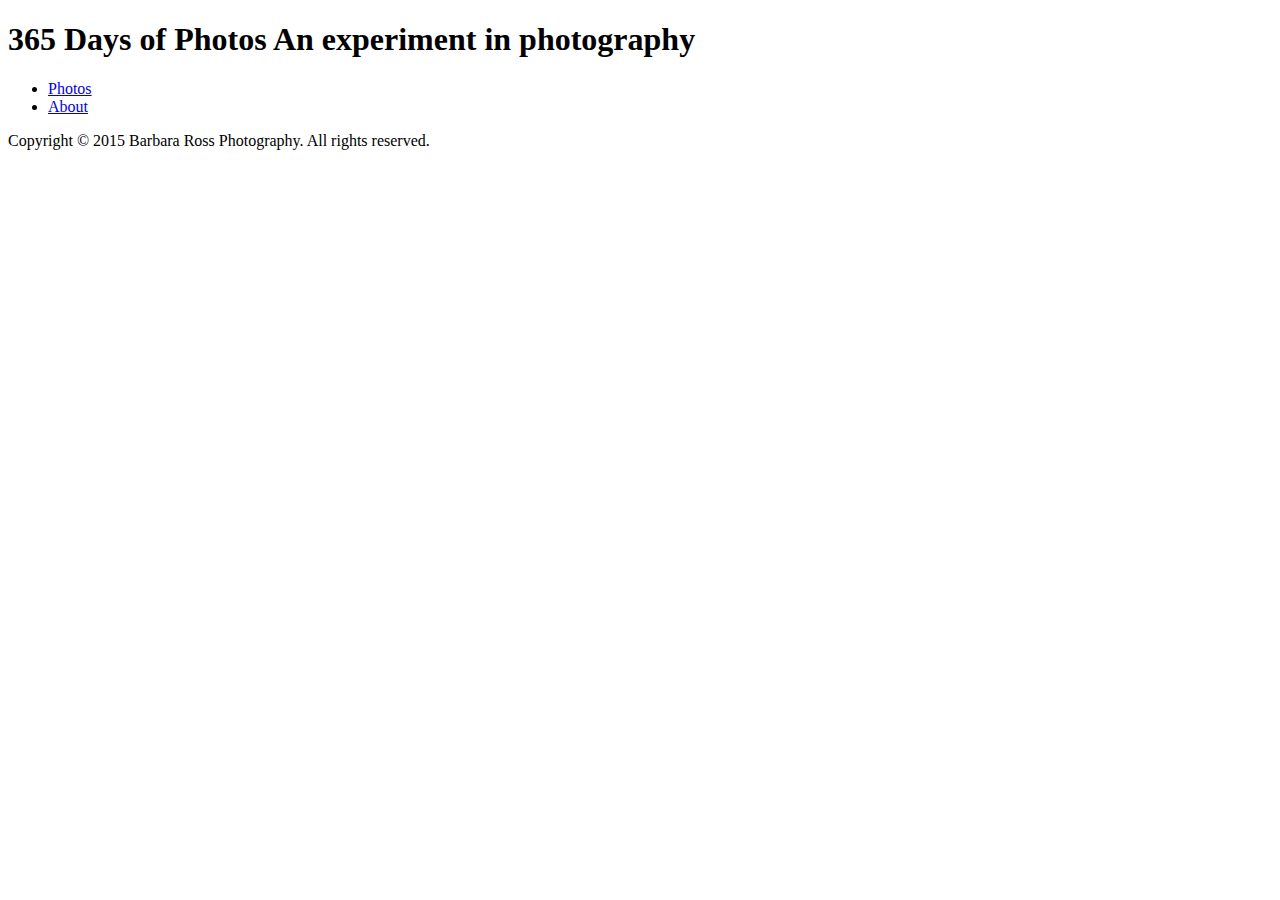
==== 365Photos/index.html @ 2a4a742e "Add 365Photos project" ====
<!DOCTYPE html>
<html lang="en">
<head>
    <meta charset="UTF-8">
    <meta http-equiv="X-UA-Compatible" content="IE=edge,chrome=1">
    <meta name="viewport" content="width=device-width,initial-scale=1">
    <meta name="author" content="Matthew Ross">
    <meta name="description" content="An expirement in photography,
        to capture one photo each day for a year.">
    <!-- An open source project by kiswa. https://github.com/kiswa/365Photos -->
    <link rel="apple-touch-icon" sizes="57x57" href="images/icons/apple-icon-57x57.png">
    <link rel="apple-touch-icon" sizes="60x60" href="images/icons/apple-icon-60x60.png">
    <link rel="apple-touch-icon" sizes="72x72" href="images/icons/apple-icon-72x72.png">
    <link rel="apple-touch-icon" sizes="76x76" href="images/icons/apple-icon-76x76.png">
    <link rel="apple-touch-icon" sizes="114x114" href="images/icons/apple-icon-114x114.png">
    <link rel="apple-touch-icon" sizes="120x120" href="images/icons/apple-icon-120x120.png">
    <link rel="apple-touch-icon" sizes="144x144" href="images/icons/apple-icon-144x144.png">
    <link rel="apple-touch-icon" sizes="152x152" href="images/icons/apple-icon-152x152.png">
    <link rel="apple-touch-icon" sizes="180x180" href="images/icons/apple-icon-180x180.png">
    <link rel="icon" type="image/png" sizes="192x192"  href="images/icons/android-icon-192x192.png">
    <link rel="icon" type="image/png" sizes="32x32" href="images/icons/favicon-32x32.png">
    <link rel="icon" type="image/png" sizes="96x96" href="images/icons/favicon-96x96.png">
    <link rel="icon" type="image/png" sizes="16x16" href="images/icons/favicon-16x16.png">
    <meta name="msapplication-TileColor" content="#ffffff">
    <meta name="msapplication-TileImage" content="images/icons/ms-icon-144x144.png">
    <meta name="theme-color" content="#ffffff">

    <title>Barbara Ross</title>

    <base href="/">
    <link rel="stylesheet" href="lib/vendor.css">
    <link rel="stylesheet" href="css/styles.css">
</head>
<body data-ng-app="PhotoApp">
    <div class="nav">
        <div class="container">
            <h1>365 Days of Photos <span class="small">An experiment in photography</span></h1>
            <ul>
                <li><a href="/bme/">Photos</a></li>
                <li><a href="about">About</a></li>
            </ul>
        </div>
    </div>
    <div class="main container" data-ng-view data-ng-cloak>
    </div>
    <div class="footer">
        <p class="small">Copyright © 2015 Barbara Ross Photography. <span>All rights reserved.</span></p>
    </div>

    <script type="text/javascript" src="lib/vendor.js"></script>
    <script type="text/javascript" src="js/app.js"></script>
</body>
</html>
---- 365Photos/css/styles.css ----
@import url(//fonts.googleapis.com/css?family=Lato|Yanone+Kaffeesatz);
html {
  box-sizing: border-box; }

*, *::after, *::before {
  box-sizing: inherit; }

body {
  background-color: #fff;
  font: 16pt/18pt Lato; }

h1,
h2,
h3,
h4,
h5,
h6 {
  font-family: 'Yanone Kaffeesatz'; }

ul {
  list-style: none; }

a {
  color: #b39ddb;
  text-decoration: none; }
  a:hover {
    text-decoration: underline; }

fieldset {
  border: 0;
  text-align: center; }
  fieldset input,
  fieldset textarea {
    border: 1px solid #673ab7;
    outline-color: #b39ddb;
    width: 100%; }
    fieldset input:not(:first-of-type),
    fieldset textarea:not(:first-of-type) {
      border-top: 0; }
    fieldset input:last-of-type,
    fieldset textarea:last-of-type {
      margin-bottom: 10px; }
  fieldset textarea {
    border: 1px solid #673ab7;
    outline-color: #b39ddb;
    width: 100%; }

button {
  background-color: #673ab7;
  border: 1px solid #212121;
  box-shadow: 0 1px 3px 0 rgba(50, 50, 50, 0.4);
  color: #fff;
  display: block;
  margin: 0 auto;
  outline-color: #b39ddb;
  padding: .2em .4em;
  width: 100%; }
  button:active {
    background-color: #9575cd; }
  button:disabled {
    background-color: #cfc0e8;
    border-color: #878787; }

.error {
  color: #d50000; }
  .error p {
    margin-top: 0; }

.message {
  color: #00c853; }
  .message p {
    margin-top: 0; }

.small {
  font-size: 60%; }

.hidden {
  display: none; }

.center {
  text-align: center; }

.container {
  max-width: 53.75em;
  margin-left: auto;
  margin-right: auto;
  padding-left: 1em;
  padding-right: 1em; }
  .container::after {
    clear: both;
    content: "";
    display: table; }
  @media screen and (min-width: 30.0625em) and (max-width: 48em) {
    .container {
      max-width: 25em; } }
  @media screen and (max-width: 30em) {
    .container {
      padding-left: 0;
      padding-right: 0; } }
  .container.main {
    margin-top: 110px; }
    @media screen and (min-width: 30.0625em) and (max-width: 48em) {
      .container.main {
        margin-top: 140px; } }
    @media screen and (max-width: 30em) {
      .container.main {
        margin-top: 140px; } }

.nav {
  float: left;
  display: block;
  margin-right: 1.4013751414%;
  width: 100%;
  background-color: #212121;
  box-shadow: 0 3px 8px 0 rgba(50, 50, 50, 0.4);
  color: #fff;
  position: fixed;
  top: 0;
  width: 100%;
  z-index: 9; }
  .nav:last-child {
    margin-right: 0; }
  @media screen and (max-width: 30em) {
    .nav {
      text-align: center; } }
  @media screen and (min-width: 30.0625em) and (max-width: 48em) {
    .nav {
      text-align: center; } }
  .nav span {
    display: inline-block;
    margin-top: .5em;
    white-space: nowrap; }
  .nav ul {
    float: right;
    margin-top: -2.3em; }
    @media screen and (max-width: 30em) {
      .nav ul {
        margin-bottom: 0;
        margin-top: -1.3em;
        padding: .5em .8em; } }
    @media screen and (min-width: 30.0625em) and (max-width: 48em) {
      .nav ul {
        margin-bottom: 0;
        margin-top: -1.3em;
        padding: .5em .8em; } }
    .nav ul li {
      float: left;
      margin-left: 1em; }
      @media screen and (max-width: 30em) {
        .nav ul li {
          margin-left: 0;
          margin-right: 1em; } }
      @media screen and (min-width: 30.0625em) and (max-width: 48em) {
        .nav ul li {
          margin-left: 0;
          margin-right: 1em; } }
      .nav ul li:last-of-type {
        margin-right: 0; }

.footer {
  text-align: center; }
  @media screen and (max-width: 30em) {
    .footer {
      float: left;
      display: block;
      margin-right: 5.8515051827%;
      width: 100%; }
      .footer:last-child {
        margin-right: 0; } }
  @media screen and (min-width: 30.0625em) and (max-width: 48em) {
    .footer {
      float: left;
      display: block;
      margin-right: 2.8425855704%;
      width: 100%; }
      .footer:last-child {
        margin-right: 0; } }
  @media screen and (min-width: 48.0625em) {
    .footer {
      float: left;
      display: block;
      margin-right: 1.4013751414%;
      width: 100%; }
      .footer:last-child {
        margin-right: 0; } }
  .footer span {
    white-space: nowrap; }

.day-photo {
  background-color: #fff;
  box-shadow: 0 1px 3px 0 rgba(50, 50, 50, 0.4);
  margin-top: 1em;
  position: relative; }
  @media screen and (max-width: 30em) {
    .day-photo {
      float: left;
      display: block;
      margin-right: 5.8515051827%;
      width: 57.6593979269%;
      margin-left: 21.1703010365%; }
      .day-photo:last-child {
        margin-right: 0; }
      .day-photo:nth-child(1n) {
        margin-right: 0; }
      .day-photo:nth-child(1n+1) {
        clear: left; } }
  @media screen and (min-width: 30.0625em) and (max-width: 48em) {
    .day-photo {
      float: left;
      display: block;
      margin-right: 2.8425855704%;
      width: 48.5787072148%; }
      .day-photo:last-child {
        margin-right: 0; }
      .day-photo:nth-child(2n) {
        margin-right: 0; }
      .day-photo:nth-child(2n+1) {
        clear: left; } }
  @media screen and (min-width: 48.0625em) {
    .day-photo {
      float: left;
      display: block;
      margin-right: 1.4013751414%;
      width: 18.8788998869%; }
      .day-photo:last-child {
        margin-right: 0; }
      .day-photo:nth-child(5n) {
        margin-right: 0; }
      .day-photo:nth-child(5n+1) {
        clear: left; } }
  .day-photo .day-number {
    background-color: #9575cd;
    color: #fff;
    display: block;
    padding: .1em .25em;
    text-align: left;
    width: 100%; }
  .day-photo .loading {
    background-color: lightgray;
    color: #fff;
    height: 2.5em;
    left: 0;
    padding-top: .6em;
    position: absolute;
    text-align: center;
    top: 29px;
    width: 100%; }
  .day-photo img {
    cursor: pointer;
    height: auto;
    position: relative;
    width: 100%; }
  .day-photo p {
    display: table-cell;
    font-size: 86%;
    height: 3.1em;
    padding: .3em;
    vertical-align: bottom; }

.modal {
  bottom: 0;
  height: 100%;
  left: 0;
  position: fixed;
  right: 0;
  text-align: center;
  top: 0;
  z-index: 100; }
  .modal:focus {
    outline: 0; }
  .modal.fade-in {
    -webkit-animation: fadeIn 0.2s ease-in;
    animation: fadeIn 0.2s ease-in; }
@-webkit-keyframes fadeIn {
  from {
    opacity: 0; }
  to {
    opacity: 1; } }
@keyframes fadeIn {
  from {
    opacity: 0; }
  to {
    opacity: 1; } }
  .modal.fade-out {
    -webkit-animation: fadeOut 0.2s ease-out;
    animation: fadeOut 0.2s ease-out; }
@-webkit-keyframes fadeOut {
  from {
    opacity: 1; }
  to {
    opacity: 0; } }
@keyframes fadeOut {
  from {
    opacity: 1; }
  to {
    opacity: 0; } }
  .modal .overlay {
    background-color: rgba(50, 50, 50, 0.8);
    bottom: 0;
    content: '';
    left: 0;
    position: absolute;
    right: 0;
    top: 0;
    z-index: -1; }
  .modal .fa-times {
    background: none;
    border: 0;
    color: #fff;
    cursor: pointer;
    display: inline;
    margin: 10px;
    position: fixed;
    right: 10px;
    top: 5px;
    width: auto; }
  .modal .loading {
    color: #fff;
    left: 50%;
    position: absolute;
    top: 50%; }
  .modal img {
    box-shadow: 0 4px 8px 0 rgba(50, 50, 50, 0.4);
    margin: 0 auto;
    margin-top: 55px;
    max-height: 85vh;
    max-width: 100%; }
    @media screen and (min-width: 30.0625em) and (max-width: 48em) {
      .modal img {
        max-height: 80vh; } }
    @media screen and (max-width: 30em) {
      .modal img {
        max-height: 70vh; } }
  .modal .prev {
    color: #fff;
    cursor: pointer;
    font-size: 3em;
    left: 10px;
    position: fixed;
    top: 48%; }
  .modal .next {
    color: #fff;
    cursor: pointer;
    font-size: 3em;
    position: fixed;
    right: 10px;
    top: 48%; }
  .modal .image-description {
    background-color: #1a181b;
    bottom: 0;
    box-shadow: 0 2px 5px 0 rgba(50, 50, 50, 0.4);
    color: #fff;
    font-size: 86%;
    height: 2.8em;
    left: 0;
    margin-top: 5px;
    padding: 3px;
    position: fixed;
    right: 0; }

.headshot {
  border: 1px solid #9575cd;
  border-radius: 100%;
  box-shadow: 0 3px 8px 0 rgba(50, 50, 50, 0.4);
  float: right;
  height: 150px;
  width: 150px; }

.login {
  box-shadow: 0 1px 3px 0 rgba(50, 50, 50, 0.4); }
  @media screen and (max-width: 30em) {
    .login {
      float: left;
      display: block;
      margin-right: 5.8515051827%;
      width: 57.6593979269%;
      margin-left: 21.1703010365%; }
      .login:last-child {
        margin-right: 0; } }
  @media screen and (min-width: 30.0625em) and (max-width: 48em) {
    .login {
      float: left;
      display: block;
      margin-right: 2.8425855704%;
      width: 58.8629657719%;
      margin-left: 20.5685171141%; }
      .login:last-child {
        margin-right: 0; } }
  @media screen and (min-width: 48.0625em) {
    .login {
      float: left;
      display: block;
      margin-right: 1.4013751414%;
      width: 39.1591749152%;
      margin-left: 30.4204125424%; }
      .login:last-child {
        margin-right: 0; } }
  .login h2 {
    margin: 10px; }

.sidebar {
  box-shadow: 0 1px 3px 0 rgba(50, 50, 50, 0.4);
  margin-top: .4em;
  padding-left: 1em; }
  @media screen and (max-width: 30em) {
    .sidebar {
      float: left;
      display: block;
      margin-right: 5.8515051827%;
      width: 100%; }
      .sidebar:last-child {
        margin-right: 0; } }
  @media screen and (min-width: 30.0625em) and (max-width: 48em) {
    .sidebar {
      float: left;
      display: block;
      margin-right: 2.8425855704%;
      width: 28.0101901008%;
      font-size: 70%; }
      .sidebar:last-child {
        margin-right: 0; } }
  @media screen and (min-width: 48.0625em) {
    .sidebar {
      float: left;
      display: block;
      margin-right: 1.4013751414%;
      width: 23.948968644%; }
      .sidebar:last-child {
        margin-right: 0; } }
  .sidebar a {
    display: block; }
  .sidebar ul {
    padding: 0; }
    .sidebar ul li {
      margin: .2em; }

@media screen and (max-width: 30em) {
  .content {
    float: left;
    display: block;
    margin-right: 5.8515051827%;
    width: 100%; }
    .content:last-child {
      margin-right: 0; } }
@media screen and (min-width: 30.0625em) and (max-width: 48em) {
  .content {
    float: left;
    display: block;
    margin-right: 2.8425855704%;
    width: 69.1472243289%;
    font-size: 70%; }
    .content:last-child {
      margin-right: 0; } }
@media screen and (min-width: 48.0625em) {
  .content {
    float: left;
    display: block;
    margin-right: 1.4013751414%;
    width: 74.6496562147%; }
    .content:last-child {
      margin-right: 0; } }

.form-group {
  overflow: hidden; }
  @media screen and (min-width: 30.0625em) and (max-width: 48em) {
    .form-group label {
      float: left;
      display: block;
      margin-right: 4.1109178249%;
      width: 40.5080469572%;
      text-align: right;
      white-space: nowrap; }
      .form-group label:last-child {
        margin-right: 0; }
    .form-group input,
    .form-group button {
      float: left;
      display: block;
      margin-right: 4.1109178249%;
      width: 55.3810352179%; }
      .form-group input:last-child,
      .form-group button:last-child {
        margin-right: 0; }
    .form-group button {
      margin-left: 44.6189647821%; } }
  @media screen and (min-width: 48.0625em) {
    .form-group label {
      float: left;
      display: block;
      margin-right: 1.877269384%;
      width: 32.0818204106%;
      text-align: right;
      white-space: nowrap; }
      .form-group label:last-child {
        margin-right: 0; }
    .form-group input,
    .form-group button,
    .form-group textarea,
    .form-group .input {
      float: left;
      display: block;
      margin-right: 1.877269384%;
      width: 66.0409102053%; }
      .form-group input:last-child,
      .form-group button:last-child,
      .form-group textarea:last-child,
      .form-group .input:last-child {
        margin-right: 0; }
    .form-group button {
      margin-left: 33.9590897947%; } }
  .form-group .image-container {
    float: left;
    margin-top: 5px;
    width: 100%; }
    .form-group .image-container img {
      display: block;
      max-width: 100%; }
  .form-group .input {
    display: inline-block;
    margin-bottom: 10px;
    margin-right: 0; }
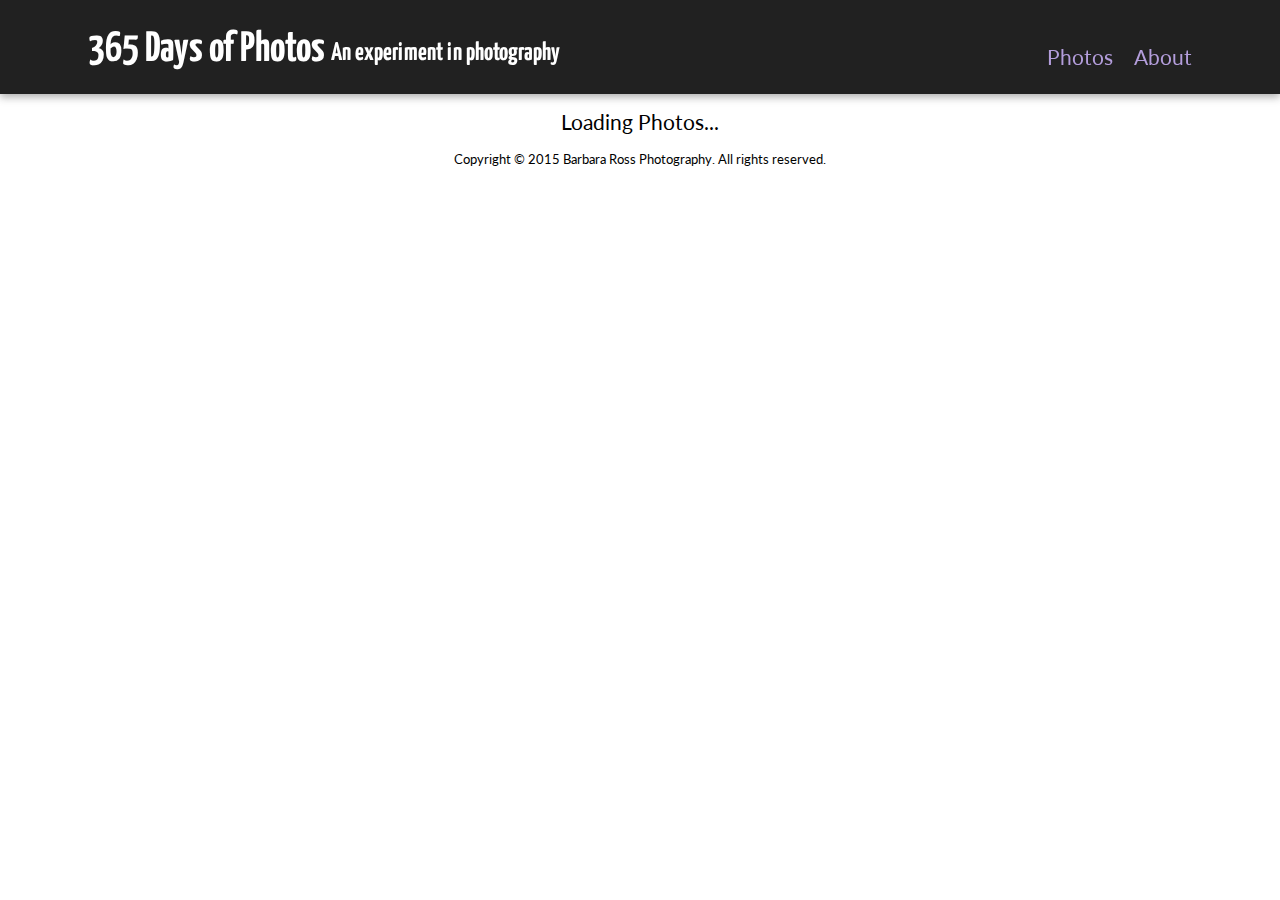
==== commit 3b1032ee: "Update 365Photos" ====
--- a/365Photos/index.html
+++ b/365Photos/index.html
@@ -25,9 +25,9 @@
     <meta name="msapplication-TileImage" content="images/icons/ms-icon-144x144.png">
     <meta name="theme-color" content="#ffffff">
 
-    <title>Barbara Ross</title>
+    <title>365 Photos</title>
 
-    <base href="/">
+    <base href="/365Photos/">
     <link rel="stylesheet" href="lib/vendor.css">
     <link rel="stylesheet" href="css/styles.css">
 </head>
